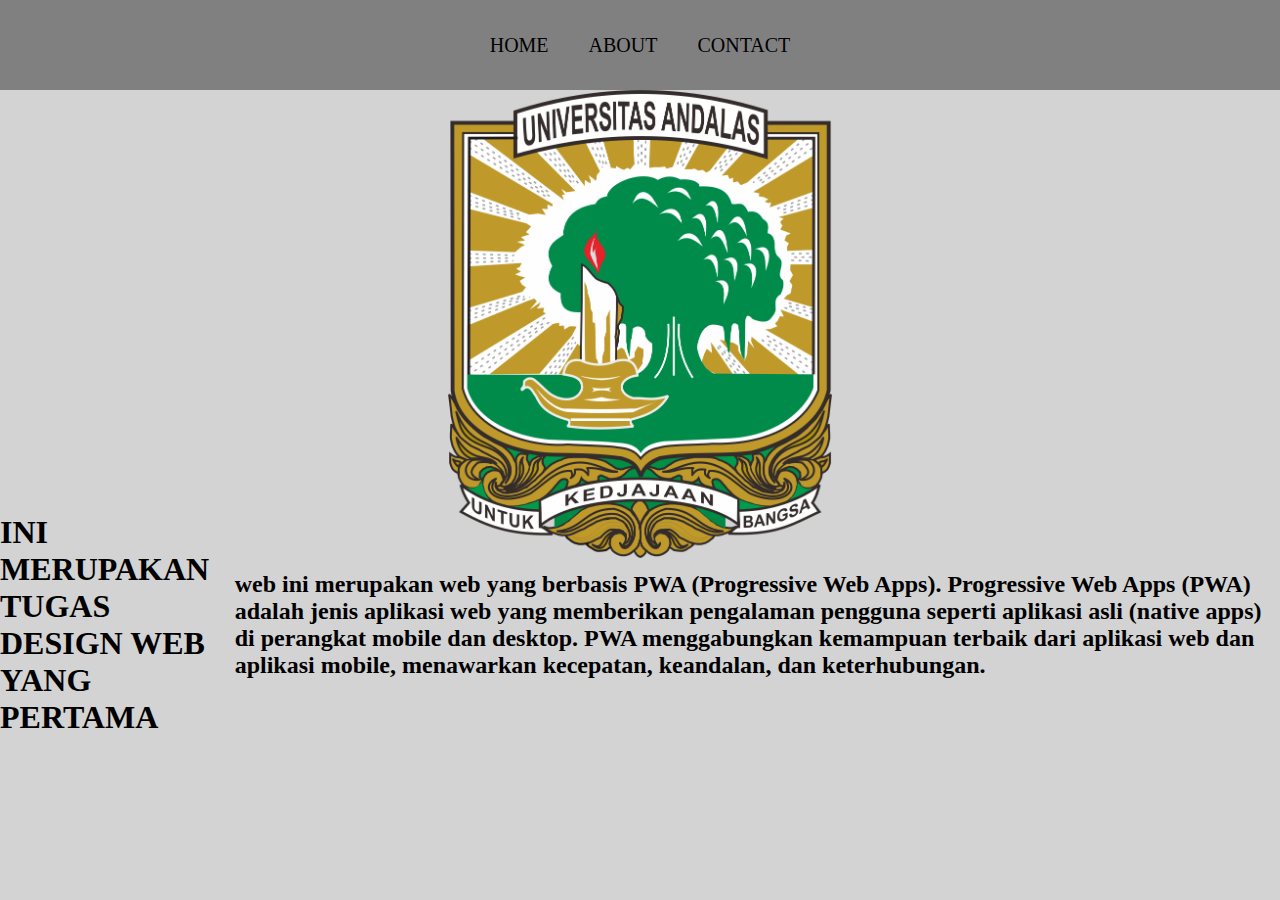
==== index.html @ 4db0f503 "commit kesepuluh" ====
<!DOCTYPE html>
<html lang="en">
<head>
    <meta charset="UTF-8">
    <meta name="viewport" content="width=device-width, initial-scale=1.0">
    <meta name="theme-color" content="#778899">
    <meta name="theme-color" content="#000000">
    <title>HOME</title>
    <link rel="stylesheet" href="Tugas1.css" />
    <link rel="manifest" href="./manifest.json"  />
    <script src="./apps.js"></script>
</head>
<body>
    <!-- NAVIGATION BAR-->
    <div class="navbar">
        <ul>
            <li>
                <a href="index.html" class="a-navbar">HOME</a>
            </li>
            <li>
                <a href="about.html" class="a-navbar">ABOUT</a>
            </li>
            <li>
                <a href="contact.html" class="a-navbar">CONTACT</a>
            </li>
        </ul>
    </div>
    <!-- CONTENT -->
    <div class="content">
        <img src="LogoUnandPTNBH-1.png" width="50%" height="50%" class="img1"/>
    </div>
    <!-- FOOTER -->
    <div class="footer">
        <h1>INI MERUPAKAN TUGAS DESIGN WEB YANG PERTAMA </h1> <br>
        <h2>web ini merupakan web yang berbasis PWA (Progressive Web Apps). Progressive Web Apps (PWA) adalah jenis aplikasi web yang memberikan pengalaman pengguna seperti aplikasi asli (native apps) di perangkat mobile dan desktop. PWA menggabungkan kemampuan terbaik dari aplikasi web dan aplikasi mobile, menawarkan kecepatan, keandalan, dan keterhubungan. </h2>
    </div>
</body>
</html>
---- Tugas1.css ----
*, html{
    margin: 0;
    padding: 0;
}

body {
    background-color: lightgray;
}

.navbar {
    background-color: gray;
    height: 10vh;
    display: flex;
    justify-content: center;
    align-items: center;
    font-size: 20px;
}

ul {
    background-color: gray;
    display: flex;
    justify-content: center;
}

li {
    list-style-type: none;
    padding: 15px;
    margin : 5px;
}

li :hover {
    background-color: antiquewhite;
    border-radius: 8px;
}

.a-navbar {
    color: black;
    text-decoration: none;
}

.content {
    display: flex;
    justify-content: center;
    align-items: center;
    
}

.footer {
    display: flex;
    justify-content: center;
    align-items: center;
    height: 15vh;
}

.img1 {
    height: 30%;
    width: 30%;
}

.content-about {
    display: grid;
    justify-content: center;
    align-items: center;
}

.content-about1 {
    display: grid;
    justify-content: center;
    align-items: center;
}

.content-contact {
    display: grid;
    justify-content: center;
    align-items: center;
}

.content-contact-a {
    display: grid;
    justify-content: center;
    align-items: center;
}

.footer-contact {
    display: flex;
    justify-content: center;
    align-items: center;
    margin : 500px;
    height: 15vh;
}
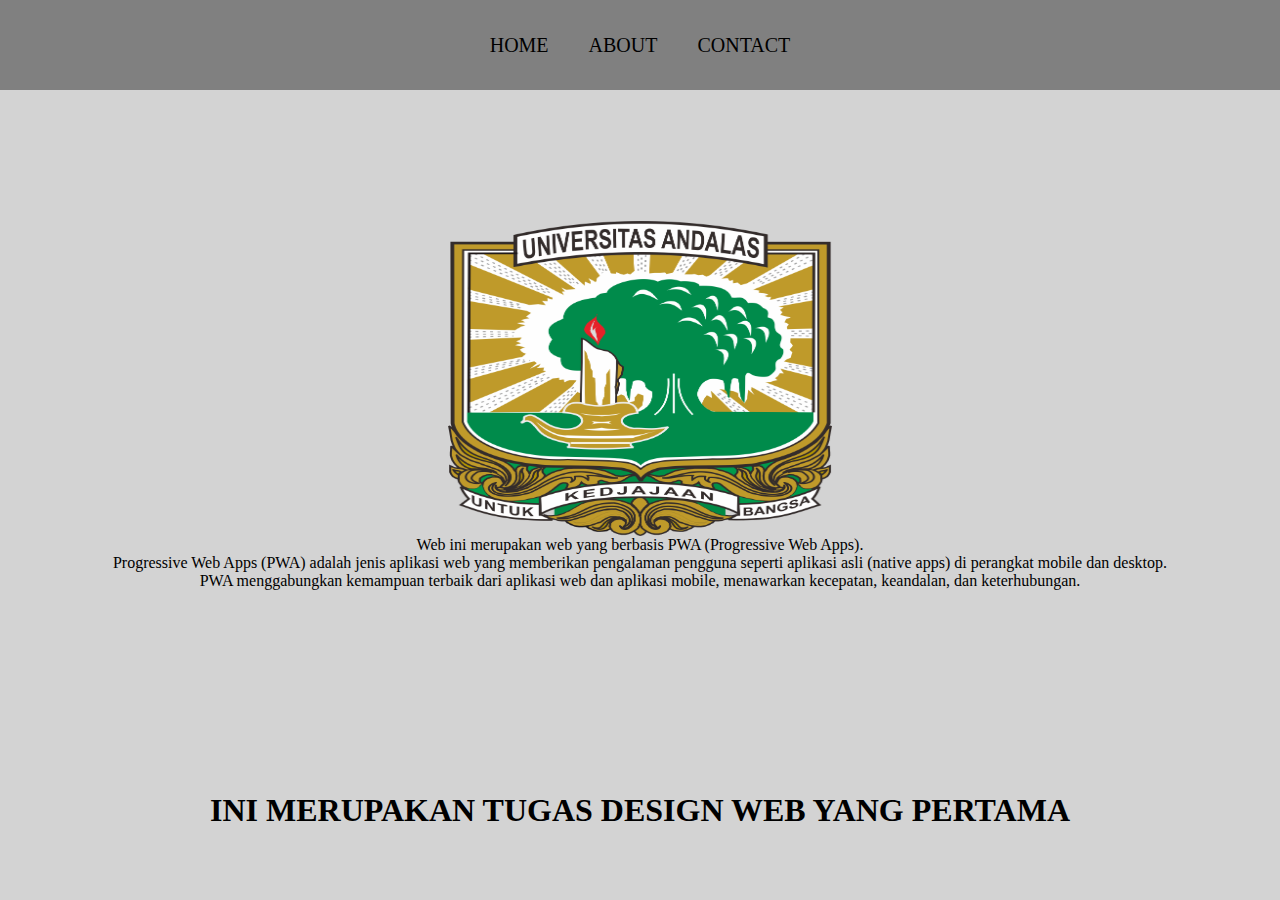
==== commit a0417c68: "commit ketigabelas" ====
--- a/index.html
+++ b/index.html
@@ -27,12 +27,14 @@
     </div>
     <!-- CONTENT -->
     <div class="content">
-        <img src="LogoUnandPTNBH-1.png" width="50%" height="50%" class="img1"/>
+        <img src="LogoUnandPTNBH-1.png" class="img1"/>
+        <p>Web ini merupakan web yang berbasis PWA (Progressive Web Apps).</p> 
+        <p>Progressive Web Apps (PWA) adalah jenis aplikasi web yang memberikan pengalaman pengguna seperti aplikasi asli (native apps) di perangkat mobile dan desktop.</p>
+        <p>PWA menggabungkan kemampuan terbaik dari aplikasi web dan aplikasi mobile, menawarkan kecepatan, keandalan, dan keterhubungan.</p>
     </div>
     <!-- FOOTER -->
     <div class="footer">
         <h1>INI MERUPAKAN TUGAS DESIGN WEB YANG PERTAMA </h1> <br>
-        <h2>web ini merupakan web yang berbasis PWA (Progressive Web Apps). Progressive Web Apps (PWA) adalah jenis aplikasi web yang memberikan pengalaman pengguna seperti aplikasi asli (native apps) di perangkat mobile dan desktop. PWA menggabungkan kemampuan terbaik dari aplikasi web dan aplikasi mobile, menawarkan kecepatan, keandalan, dan keterhubungan. </h2>
     </div>
 </body>
 </html>--- a/Tugas1.css
+++ b/Tugas1.css
@@ -40,20 +40,21 @@
 
 .content {
     display: flex;
+    flex-direction: column;
     justify-content: center;
     align-items: center;
-    
+    height: 70vh;
 }
 
 .footer {
     display: flex;
     justify-content: center;
     align-items: center;
-    height: 15vh;
+    height: 20vh;
 }
 
 .img1 {
-    height: 30%;
+    height: 50%;
     width: 30%;
 }
 
@@ -73,6 +74,7 @@
     display: grid;
     justify-content: center;
     align-items: center;
+    height: 70vh;
 }
 
 .content-contact-a {
@@ -85,7 +87,6 @@
     display: flex;
     justify-content: center;
     align-items: center;
-    margin : 500px;
-    height: 15vh;
+    height: 20vh;
 }
 
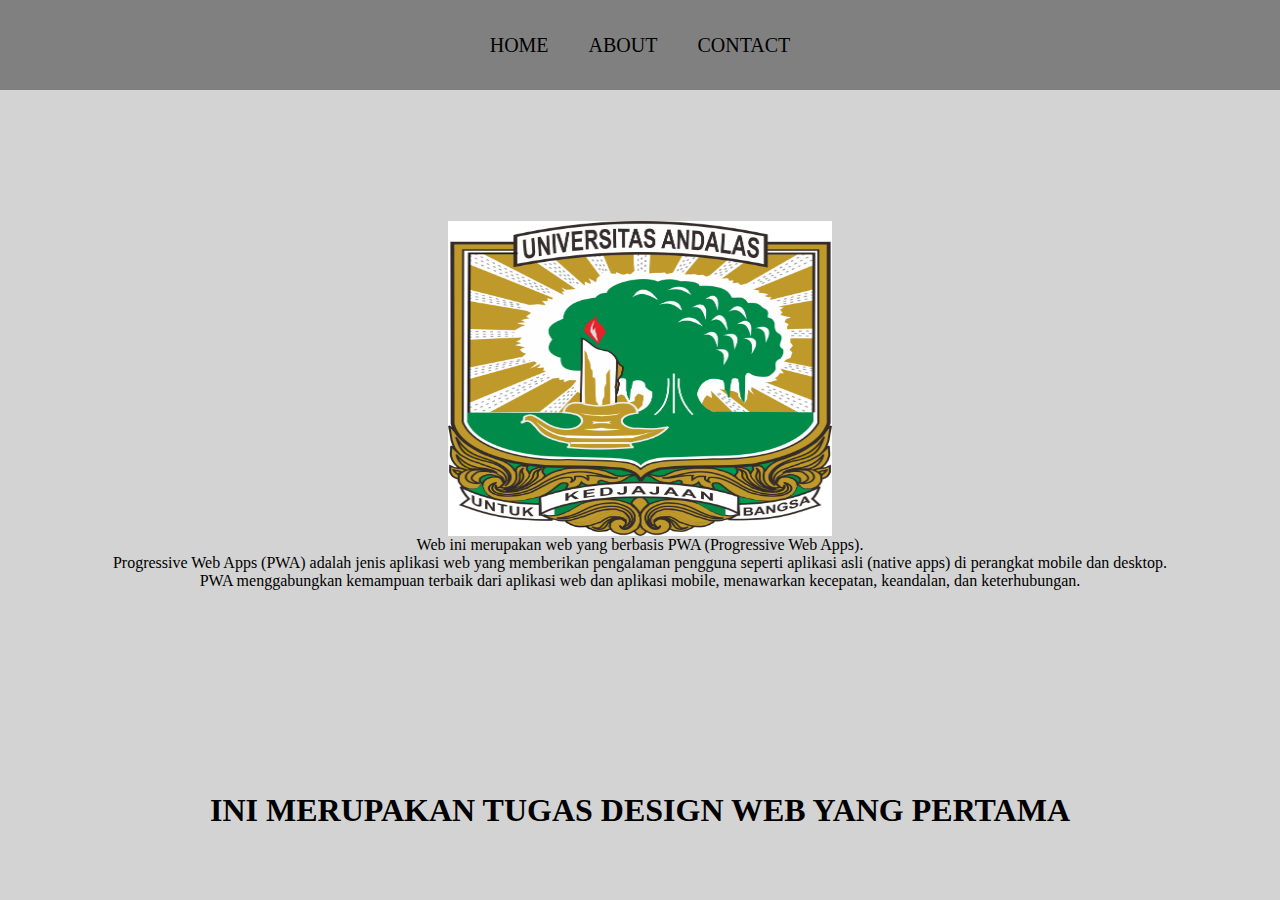
==== commit ffd1c003: "commit ketujuhbelas" ====
--- a/index.html
+++ b/index.html
@@ -27,7 +27,7 @@
     </div>
     <!-- CONTENT -->
     <div class="content">
-        <img src="LogoUnandPTNBH-1.png" class="img1"/>
+        <img src="LogoUnand.jpg" class="img"/>
         <p>Web ini merupakan web yang berbasis PWA (Progressive Web Apps).</p> 
         <p>Progressive Web Apps (PWA) adalah jenis aplikasi web yang memberikan pengalaman pengguna seperti aplikasi asli (native apps) di perangkat mobile dan desktop.</p>
         <p>PWA menggabungkan kemampuan terbaik dari aplikasi web dan aplikasi mobile, menawarkan kecepatan, keandalan, dan keterhubungan.</p>
--- a/Tugas1.css
+++ b/Tugas1.css
@@ -53,7 +53,7 @@
     height: 20vh;
 }
 
-.img1 {
+.img {
     height: 50%;
     width: 30%;
 }
